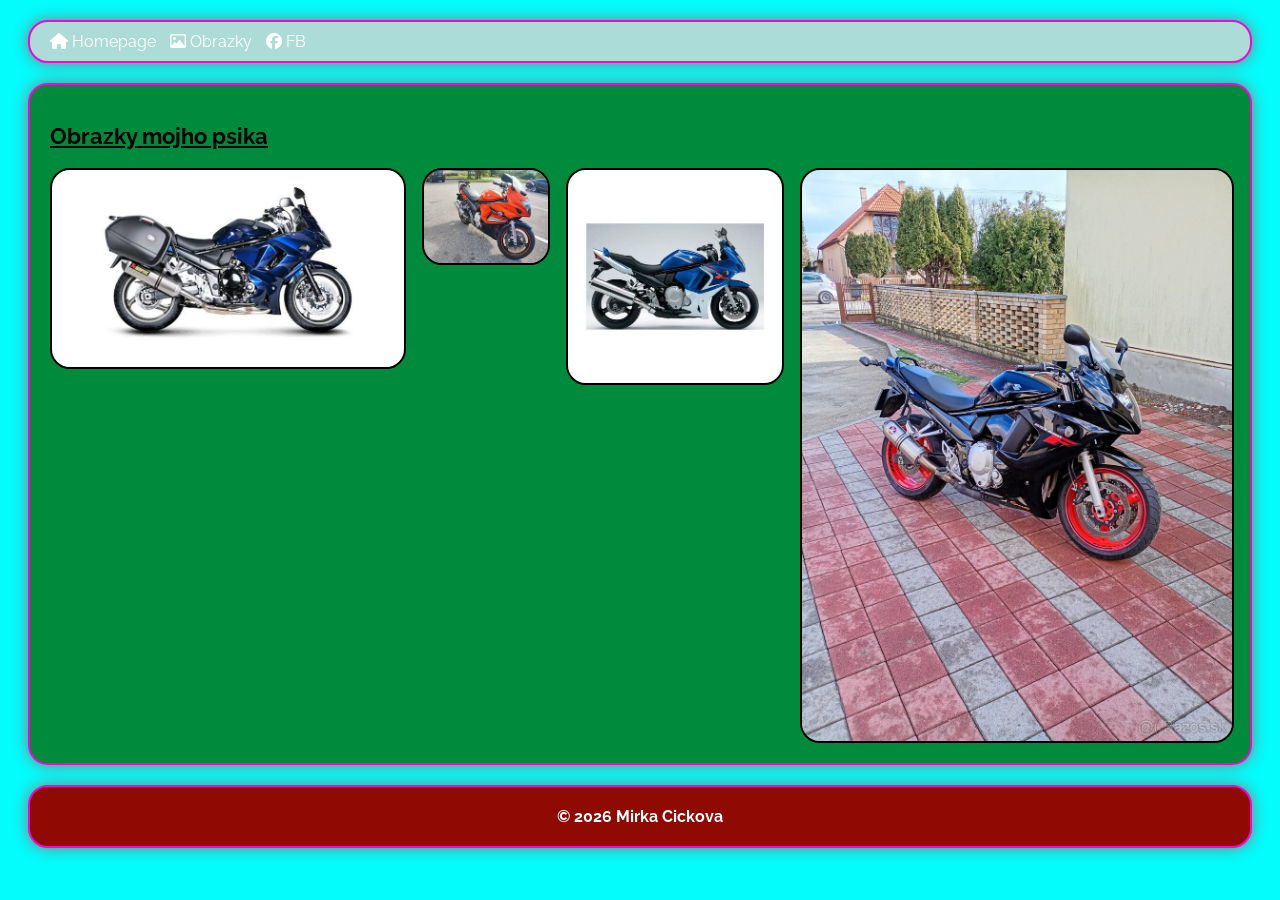
==== obrazky.html @ b5868ac2 "Add files via upload" ====
<html>

<head>
	<meta name="viewport"
	content"
	width-device-width,
	initial-scale=1.0">


	<meta charset="utf-8">

	<title>Toto bude stranka s obrazkami</title>
	<link rel="stylesheet" 
	href="style.css">
	<link rel="preconnect" href="https://fonts.googleapis.com">
<link rel="preconnect" href="https://fonts.gstatic.com" crossorigin>
<link href="https://fonts.googleapis.com/css2?family=Noto+Sans:ital,wght@0,100..900;1,100..900&family=Raleway:ital,wght@0,100..900;1,100..900&family=Roboto+Mono:ital,wght@0,100..700;1,100..700&display=swap" rel="stylesheet">
	
<link rel="stylesheet"
	href="https://cdnjs.cloudflare.com/ajax/libs/font-awesome/6.5.1/css/all.min.css"/>
	
</head>

<body>
<nav>
	<a href="index.html">
		<i class="fa-solid fa-house"> </i>

	Homepage</a>

	

	<a href="obrazky.html">
		<i class="fa-regular fa-image"> </i>

	Obrazky</a>
	<a href="https://www.facebook.com/miriama.bacova" 
		target="_blank">
		<i class="fa-brands fa-facebook"> </i>
	FB</a>
</nav>

<section class="prva-sekcia">
	<h1> Obrazky mojho psika </h1>

<div class="flexbox">
<div class="obrazok"> 
	<img src="image1.jpeg">
</div>

<div class="obrazok"> 
	<img src="image2.jpeg">
</div>

<div class="obrazok"> 
	<img src="image3.jpeg">
</div>

<div class="obrazok"> 
	<img src="image4.jpeg">
</div>

</div>

</section>

<footer>
	&copy; 2026 Mirka Cickova
</footer>

</body>
</html>
---- style.css ----
body {
	background-color: #03fcfc;
	font-family: "Raleway";
}

h1 {
	font-size: 22px;
	text-decoration: underline;
	pmargin-top: 0px;
}

h2 {font-size: 18px;
}

section, nav, footer {
	border: 2px solid #fc03cf;
	border-radius: 20px;
	margin: 20px;
	padding: 20px;
	box-shadow: 0 0 15px grey;
}

footer {
	text-align: center;
	background-color: #8f0a03;
	color: white;
	font-weight: bold;
}

nav {
	background-color: #addbd7;
	padding: 10px 20px;
}

nav a {
	color: white;
	padding-right: 10px;
	text-decoration: none;
}

nav a:hover {
	text-decoration: underline;
}

.prva-sekcia {
	background-color: #008a3c;
}
.druha-sekcia {
	background-color: #b07500;
}

.obrazok img {
	width: 100%;
}

img {
	border: 2px solid black;
	border-radius: 20px;

}

.flexbox {
	display: flex;
	gap: 20px;
}

.obrazok-homepage img{
	width: 200px;
}

table {
	width: 100%;
	border: 1px solid black;
	margin-top: 20px;
	font-size: 10px;

}

td {
	border: 1px solid black;
	padding: 5px;
}

th {
	background-color: black;
	color: white;
}

tr:nth-of-type(odd) {
	background-color: grey;
}

@media (max-width: 600px) {
	.flexbox {
		flex-direction: column;
	}
	nav {
		display: flex;
		flex-direction: column;
	}	

	nav a 	{
		padding-bottom: 10px;

	}
}
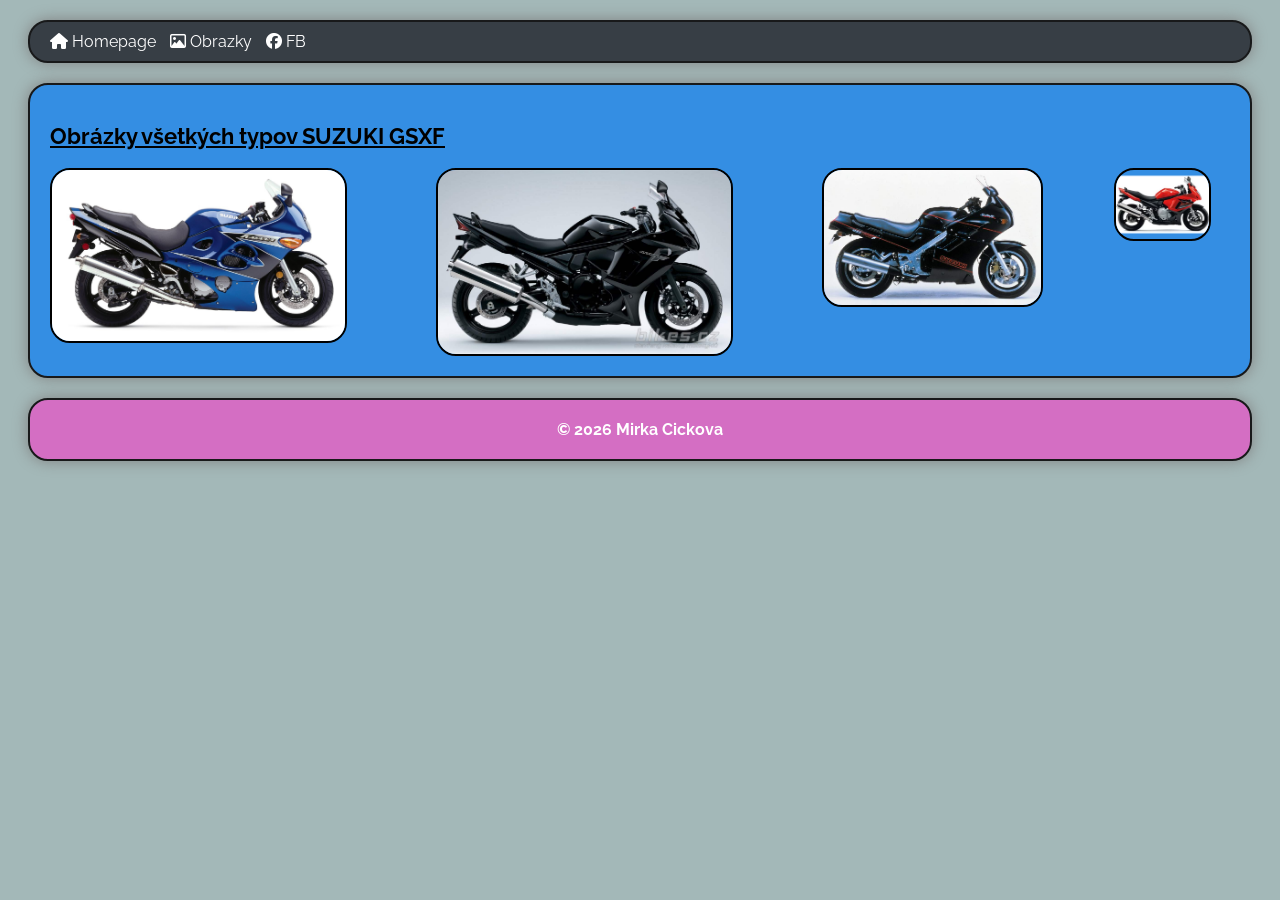
==== commit a67069de: "Add files via upload" ====
--- a/obrazky.html
+++ b/obrazky.html
@@ -9,7 +9,7 @@
 
 	<meta charset="utf-8">
 
-	<title>Toto bude stranka s obrazkami</title>
+	<title>Stránka s obrázkami</title>
 	<link rel="stylesheet" 
 	href="style.css">
 	<link rel="preconnect" href="https://fonts.googleapis.com">
@@ -41,23 +41,23 @@
 </nav>
 
 <section class="prva-sekcia">
-	<h1> Obrazky mojho psika </h1>
+	<h1> Obrázky všetkých typov SUZUKI GSXF </h1>
 
 <div class="flexbox">
 <div class="obrazok"> 
-	<img src="image1.jpeg">
+	<img src="image1_suzuki gsx600f.jpeg">
 </div>
 
 <div class="obrazok"> 
-	<img src="image2.jpeg">
+	<img src="image2_suzuki gsx750f.jpeg">
 </div>
 
 <div class="obrazok"> 
-	<img src="image3.jpeg">
+	<img src="image3_suzuki gsx1100f.jpeg">
 </div>
 
 <div class="obrazok"> 
-	<img src="image4.jpeg">
+	<img src="image4_suzuki gsx650f.jpeg">
 </div>
 
 </div>
--- a/style.css
+++ b/style.css
@@ -1,5 +1,5 @@
 body {
-	background-color: #03fcfc;
+	background-color: #a3b8b8;
 	font-family: "Raleway";
 }
 
@@ -13,7 +13,7 @@
 }
 
 section, nav, footer {
-	border: 2px solid #fc03cf;
+	border: 2px solid #18191a;
 	border-radius: 20px;
 	margin: 20px;
 	padding: 20px;
@@ -22,13 +22,13 @@
 
 footer {
 	text-align: center;
-	background-color: #8f0a03;
+	background-color: #d46ec3;
 	color: white;
 	font-weight: bold;
 }
 
 nav {
-	background-color: #addbd7;
+	background-color: #373e45;
 	padding: 10px 20px;
 }
 
@@ -43,14 +43,14 @@
 }
 
 .prva-sekcia {
-	background-color: #008a3c;
+	background-color: #348ee3;
 }
 .druha-sekcia {
-	background-color: #b07500;
+	background-color: #e87110;
 }
 
 .obrazok img {
-	width: 100%;
+	width: 80%;
 }
 
 img {
@@ -65,7 +65,7 @@
 }
 
 .obrazok-homepage img{
-	width: 200px;
+	width: 300px;
 }
 
 table {
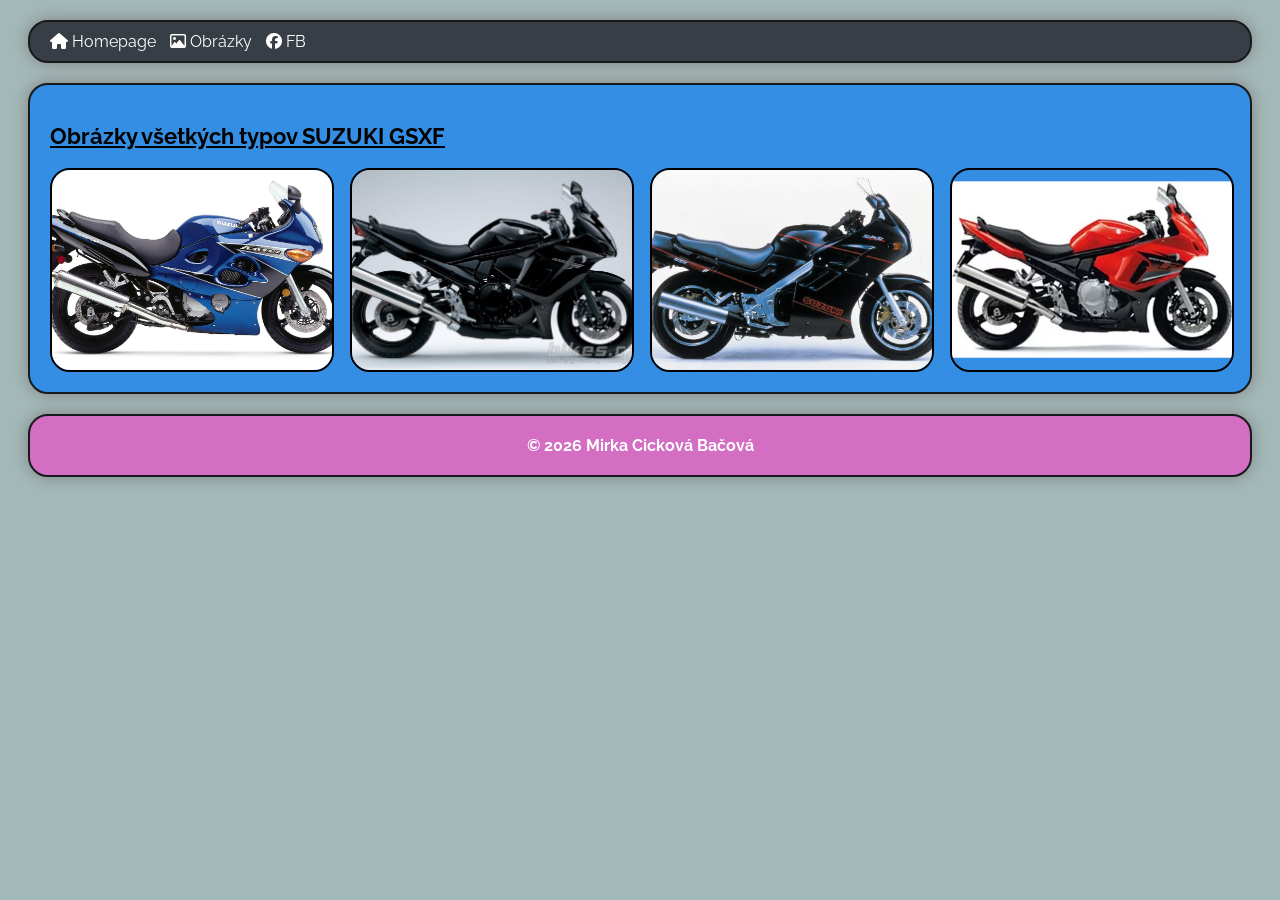
==== commit dff38d4d: "Update HTML pages" ====
--- a/obrazky.html
+++ b/obrazky.html
@@ -33,7 +33,7 @@
 	<a href="obrazky.html">
 		<i class="fa-regular fa-image"> </i>
 
-	Obrazky</a>
+	Obrázky</a>
 	<a href="https://www.facebook.com/miriama.bacova" 
 		target="_blank">
 		<i class="fa-brands fa-facebook"> </i>
@@ -65,7 +65,7 @@
 </section>
 
 <footer>
-	&copy; 2026 Mirka Cickova
+	&copy; 2026 Mirka Cicková Bačová
 </footer>
 
 </body>
--- a/style.css
+++ b/style.css
@@ -49,8 +49,14 @@
 	background-color: #e87110;
 }
 
+.obrazok {
+    flex: 1;
+}
+
 .obrazok img {
-	width: 80%;
+    width: 100%;
+    height: 200px;
+    object-fit: cover;
 }
 
 img {
@@ -66,6 +72,7 @@
 
 .obrazok-homepage img{
 	width: 300px;
+	height: auto;
 }
 
 table {
